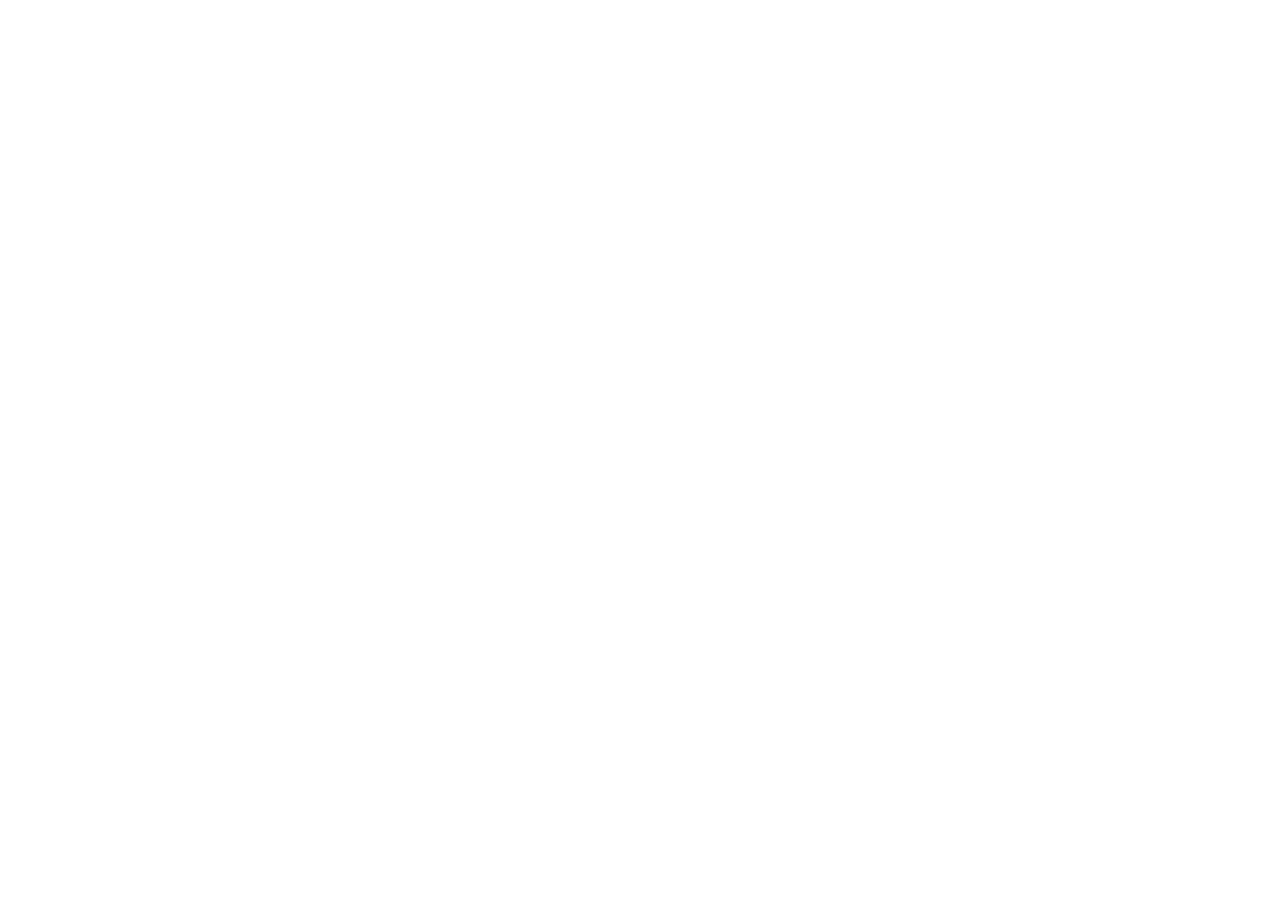
==== load-sample/index.html @ c864041f "load sample" ====
<!DOCTYPE>
<html>
  <head>
    <script>
      const request = new XMLHttpRequest()
      request.open('GET', '../techno.wav', true)
      request.responseType = "arraybuffer"

      request.onload = function () {
        const context = createAudioContext()

        const buffer = context.createBuffer(request.response, false)
        const source = context.createBufferSource()

        source.buffer = buffer

        // source.loop = true

        source.connect(context.destination)

        source.start()
      }

      request.send()

    </script>
  </head>
  <body>
  </body>
</html>
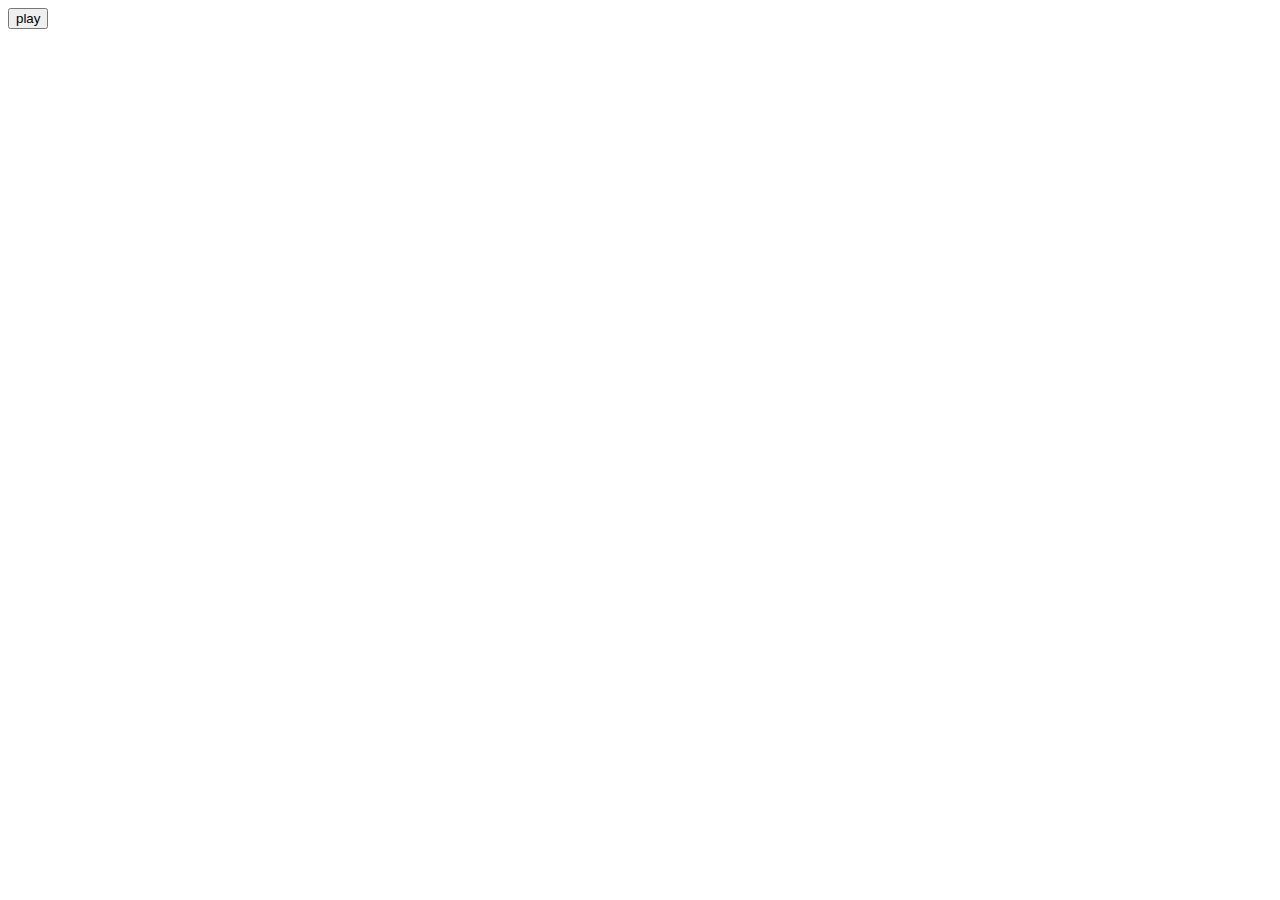
==== commit b4853eb0: "load sample, working example" ====
--- a/load-sample/index.html
+++ b/load-sample/index.html
@@ -1,30 +1,36 @@
 <!DOCTYPE>
 <html>
   <head>
+  </head>
+  <body>
+    <button id="play">play</button>
+
     <script>
       const request = new XMLHttpRequest()
-      request.open('GET', '../techno.wav', true)
-      request.responseType = "arraybuffer"
+      request.open('GET', 'techno.wav', true)
+      request.responseType = 'arraybuffer'
 
-      request.onload = function () {
-        const context = createAudioContext()
+      function onload () {
+        const playButton = document.getElementById('play')
 
-        const buffer = context.createBuffer(request.response, false)
-        const source = context.createBufferSource()
+        const context = new AudioContext()
 
-        source.buffer = buffer
+        context.decodeAudioData(request.response, buffer => {
+          const source = context.createBufferSource()
 
-        // source.loop = true
+          source.buffer = buffer
 
-        source.connect(context.destination)
+          source.connect(context.destination)
 
-        source.start()
+          playButton.onclick = function () {
+            source.start()
+          }
+        })
       }
 
+      request.onload = onload
+
       request.send()
-
     </script>
-  </head>
-  <body>
   </body>
 </html>
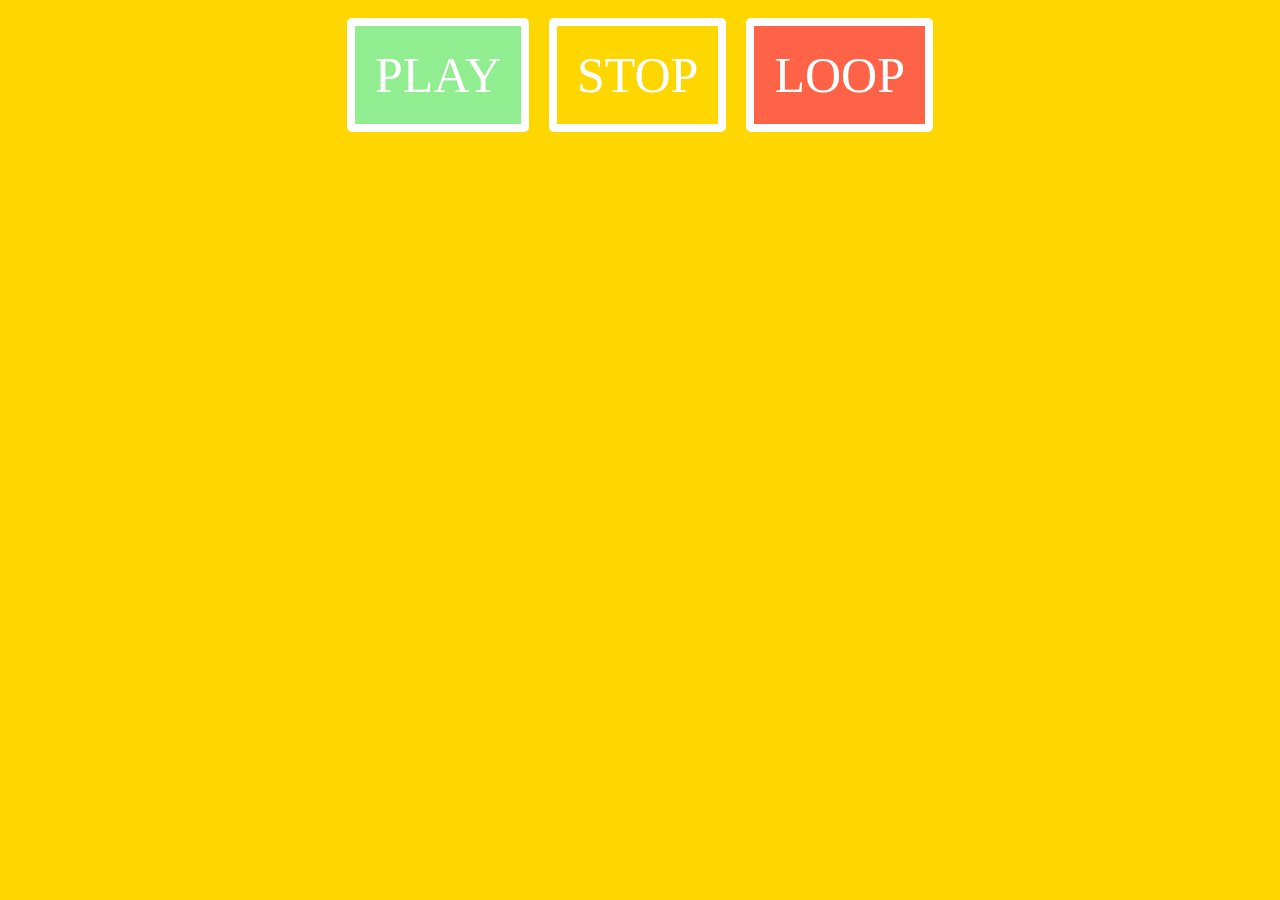
==== commit 06eaad67: "play stop and loop" ====
--- a/load-sample/index.html
+++ b/load-sample/index.html
@@ -1,36 +1,126 @@
 <!DOCTYPE>
 <html>
   <head>
+    <style>
+      #toolbar {
+        display: flex;
+        align-items: center;
+        justify-content: center;
+      }
+
+      button {
+        all: unset;
+        font-size: 50px;
+        cursor: pointer;
+        padding: 20px;
+        text-transform: uppercase;
+        border: 8px solid white;
+        color: white;
+        margin: 10px;
+        border-radius: 5px;
+        background-color: black;
+      }
+
+      button:hover {
+        border: 8px solid black;
+        color: black;
+      }
+
+      #loop {
+        background-color: tomato;
+      }
+
+      #play {
+        background-color: lightgreen;
+      }
+
+      #stop {
+        background-color: gold;
+      }
+    </style>
   </head>
   <body>
-    <button id="play">play</button>
+    <div id="toolbar">
+      <button id="play">play</button>
+      <button id="stop">stop</button>
+      <button id="loop">loop</button>
+    </div>
 
-    <script>
-      const request = new XMLHttpRequest()
-      request.open('GET', 'techno.wav', true)
-      request.responseType = 'arraybuffer'
+    <code></code>
 
-      function onload () {
-        const playButton = document.getElementById('play')
+    <script id="loadSample">
+      window.addEventListener('load', function () {
+        const request = new XMLHttpRequest()
+        request.open('GET', 'techno.wav', true)
+        request.responseType = 'arraybuffer'
 
-        const context = new AudioContext()
+        function onload () {
+          const loopButton = document.getElementById('loop')
+          const playButton = document.getElementById('play')
+          const stopButton = document.getElementById('stop')
 
-        context.decodeAudioData(request.response, buffer => {
-          const source = context.createBufferSource()
+          let loop = false
 
-          source.buffer = buffer
+          function colorLoop () {
+            if (loop) {
+              document.body.bgColor = 'tomato'
+            } else {
+              document.body.bgColor = 'gold'
+            }
+          }
 
-          source.connect(context.destination)
+          function toggleLoop () {
+            loop = !loop
 
-          playButton.onclick = function () {
-            source.start()
+            colorLoop()
           }
-        })
-      }
 
-      request.onload = onload
+          loopButton.onclick = toggleLoop
 
-      request.send()
+          const context = new AudioContext()
+
+          context.decodeAudioData(request.response, buffer => {
+            document.body.bgColor = 'gold'
+
+            let source
+
+            playButton.onclick = function () {
+              document.body.bgColor = 'lightgreen'
+
+              if (source) {
+                source.stop()
+              }
+
+              // Create a source buffer on every play button click to avoid the following error
+              //
+              // Failed to set the 'buffer' property on 'AudioBufferSourceNode':
+              // Cannot set buffer to non-null after it has been already been set to a non-null buffer
+
+              source = context.createBufferSource()
+
+              source.buffer = buffer
+              source.loop = loop
+
+              source.connect(context.destination)
+
+              stopButton.onclick = function () {
+                colorLoop()
+
+                source.stop()
+
+                // Empty the source buffer, then on play it will be created a new one
+                source = null
+              }
+
+              source.start()
+            }
+          })
+        }
+
+        request.onload = onload
+
+        request.send()
+      })
     </script>
   </body>
 </html>
